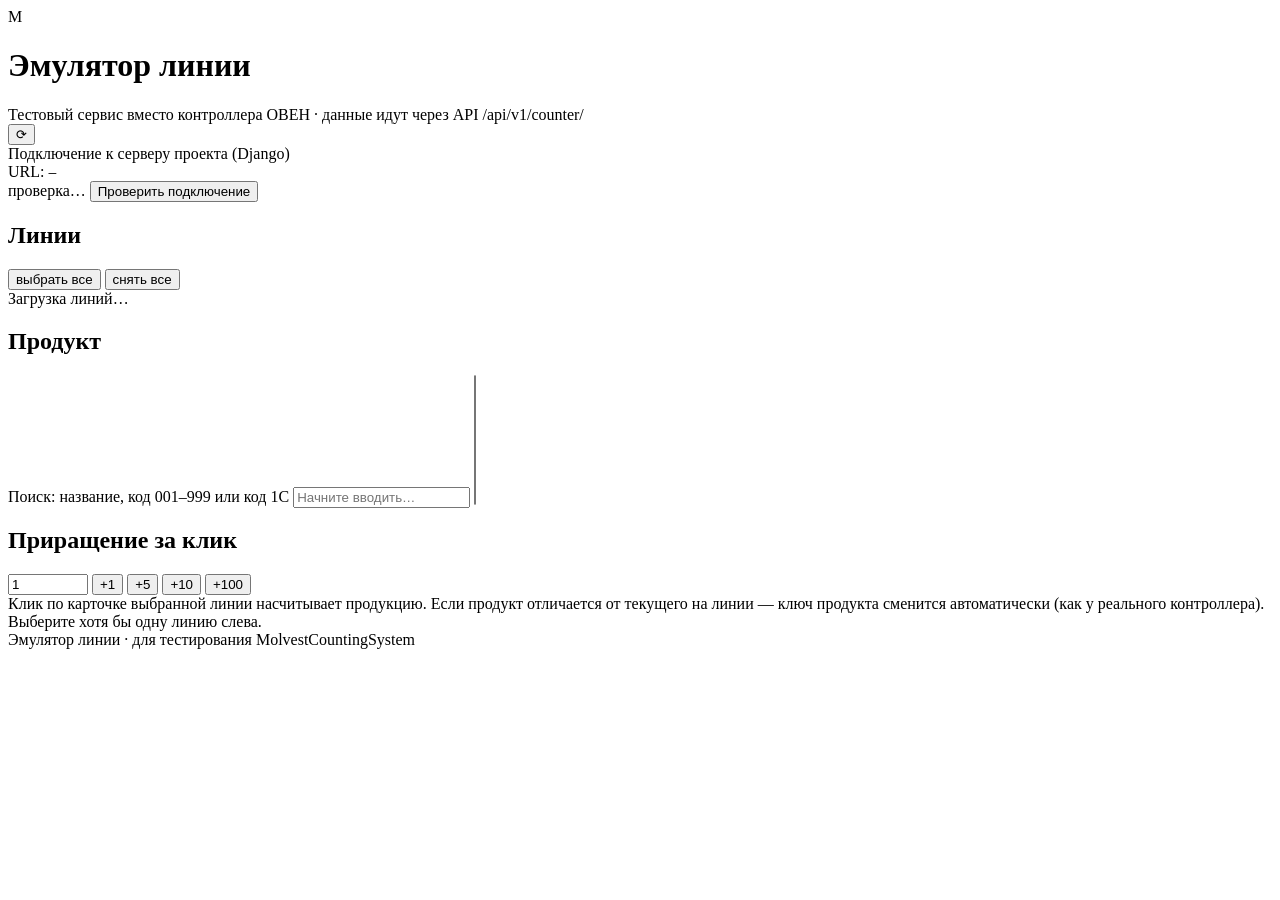
==== line_simulator/static/index.html @ 560c02ef "v1.0" ====
<!DOCTYPE html>
<html lang="ru">
<head>
<meta charset="utf-8">
<meta name="viewport" content="width=device-width, initial-scale=1">
<title>Эмулятор линии — тестирование</title>
<link rel="stylesheet" href="/static/app.css">
</head>
<body>
<header class="top">
  <div class="brand">
    <div class="logo">M</div>
    <div>
      <h1>Эмулятор линии</h1>
      <div class="sub">Тестовый сервис вместо контроллера ОВЕН · данные идут через API /api/v1/counter/</div>
    </div>
  </div>
  <div class="top-right">
    <button id="btnRefresh" class="btn" title="Обновить данные">⟳</button>
  </div>
</header>

<!-- Панель подключения к основному серверу -->
<section class="card conn-panel" id="connPanel">
  <div class="conn-left">
    <div class="conn-title">Подключение к серверу проекта (Django)</div>
    <div class="conn-url">URL: <code id="djangoUrl">—</code></div>
  </div>
  <div class="conn-right">
    <span id="connStatus" class="conn conn-unknown">проверка…</span>
    <button id="btnCheck" class="btn btn-primary">Проверить подключение</button>
  </div>
  <div id="connDetail" class="conn-detail"></div>
</section>

<div class="layout">
  <!-- Выбор линий -->
  <section class="card">
    <div class="card-title-row">
      <h2>Линии</h2>
      <div class="small-actions">
        <button id="btnSelectAll" class="btn-link">выбрать все</button>
        <button id="btnSelectNone" class="btn-link">снять все</button>
      </div>
    </div>
    <div id="linesList" class="lines-list">
      <div class="hint">Загрузка линий…</div>
    </div>
    <div id="linesSummary" class="hint"></div>
  </section>

  <!-- Выбор продукта и приращения -->
  <section class="card">
    <div class="card-title-row"><h2>Продукт</h2></div>
    <label class="lbl" for="productFilter">Поиск: название, код 001–999 или код 1С</label>
    <input id="productFilter" type="text" placeholder="Начните вводить…" autocomplete="off">
    <select id="productSelect" size="8"></select>
    <div id="productInfo" class="hint"></div>

    <div class="card-title-row mt"><h2>Приращение за клик</h2></div>
    <div class="step-row">
      <input id="stepInput" type="number" min="1" max="100000" value="1">
      <button class="btn btn-quick" data-step="1">+1</button>
      <button class="btn btn-quick" data-step="5">+5</button>
      <button class="btn btn-quick" data-step="10">+10</button>
      <button class="btn btn-quick" data-step="100">+100</button>
    </div>
    <div class="hint">Клик по карточке выбранной линии насчитывает продукцию. Если продукт отличается от текущего на линии — ключ продукта сменится автоматически (как у реального контроллера).</div>
  </section>
</div>

<!-- Карточки выбранных линий -->
<section class="lines">
  <div id="linesWrap" class="empty">Выберите хотя бы одну линию слева.</div>
</section>

<footer class="foot">Эмулятор линии · для тестирования MolvestCountingSystem</footer>

<script src="/static/app.js"></script>
</body>
</html>
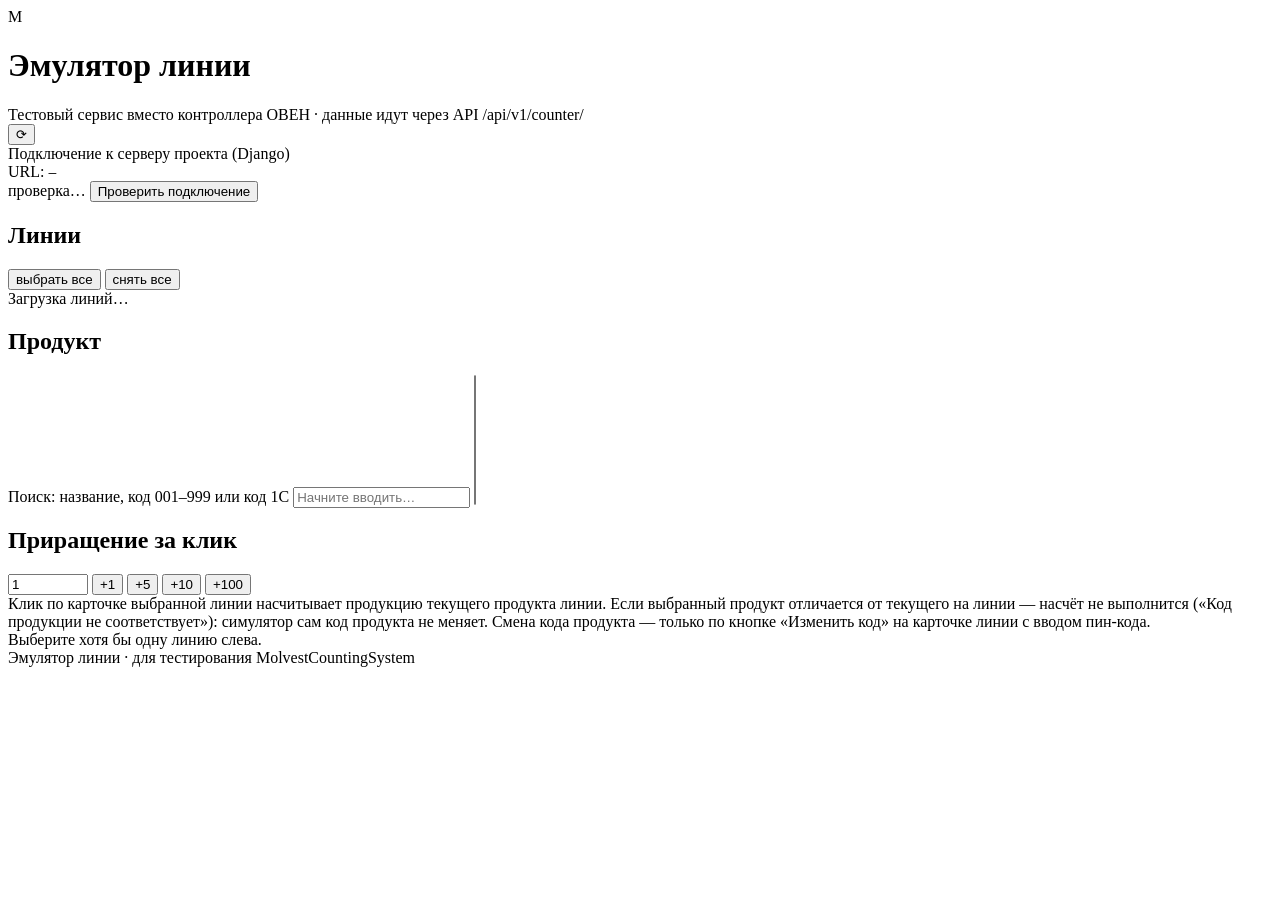
==== commit 76e78afd: "v1.7.0: изменения с другого ПК (пин-код смены продукта, мульти-записи минуты, images), применение ми" ====
--- a/line_simulator/static/index.html
+++ b/line_simulator/static/index.html
@@ -65,7 +65,7 @@
       <button class="btn btn-quick" data-step="10">+10</button>
       <button class="btn btn-quick" data-step="100">+100</button>
     </div>
-    <div class="hint">Клик по карточке выбранной линии насчитывает продукцию. Если продукт отличается от текущего на линии — ключ продукта сменится автоматически (как у реального контроллера).</div>
+    <div class="hint">Клик по карточке выбранной линии насчитывает продукцию текущего продукта линии. Если выбранный продукт отличается от текущего на линии — насчёт не выполнится («Код продукции не соответствует»): симулятор сам код продукта не меняет. Смена кода продукта — только по кнопке «Изменить код» на карточке линии с вводом пин-кода.</div>
   </section>
 </div>
 
@@ -74,6 +74,38 @@
   <div id="linesWrap" class="empty">Выберите хотя бы одну линию слева.</div>
 </section>
 
+<!-- Диалог ввода пин-кода при смене кода продукта -->
+<div class="modal-overlay" id="pinModal" hidden>
+  <div class="modal-box">
+    <div class="modal-title">Смена кода продукта</div>
+    <div class="modal-body">
+      <div class="modal-hint">Введите пин-код для смены кода продукта на линии:</div>
+      <input type="text" id="pinInput" class="pin-input" inputmode="numeric" pattern="[0-9]*"
+             placeholder="• • • •" autocomplete="off" maxlength="10">
+      <div id="pinError" class="modal-error" hidden></div>
+      <div class="modal-hint small">Пин-код по умолчанию: <b>2020</b> (можно изменить в админке системы).</div>
+    </div>
+    <div class="modal-actions">
+      <button id="pinCancel" class="btn">Отмена</button>
+      <button id="pinOk" class="btn btn-primary">Подтвердить</button>
+    </div>
+  </div>
+</div>
+
+<!-- Диалог подтверждения смены кода продукта -->
+<div class="modal-overlay" id="confirmModal" hidden>
+  <div class="modal-box">
+    <div class="modal-title">Подтверждение смены</div>
+    <div class="modal-body">
+      <div id="confirmText" class="confirm-text"></div>
+    </div>
+    <div class="modal-actions">
+      <button id="confirmCancel" class="btn">Отмена</button>
+      <button id="confirmOk" class="btn btn-warning">Да, изменить</button>
+    </div>
+  </div>
+</div>
+
 <footer class="foot">Эмулятор линии · для тестирования MolvestCountingSystem</footer>
 
 <script src="/static/app.js"></script>
